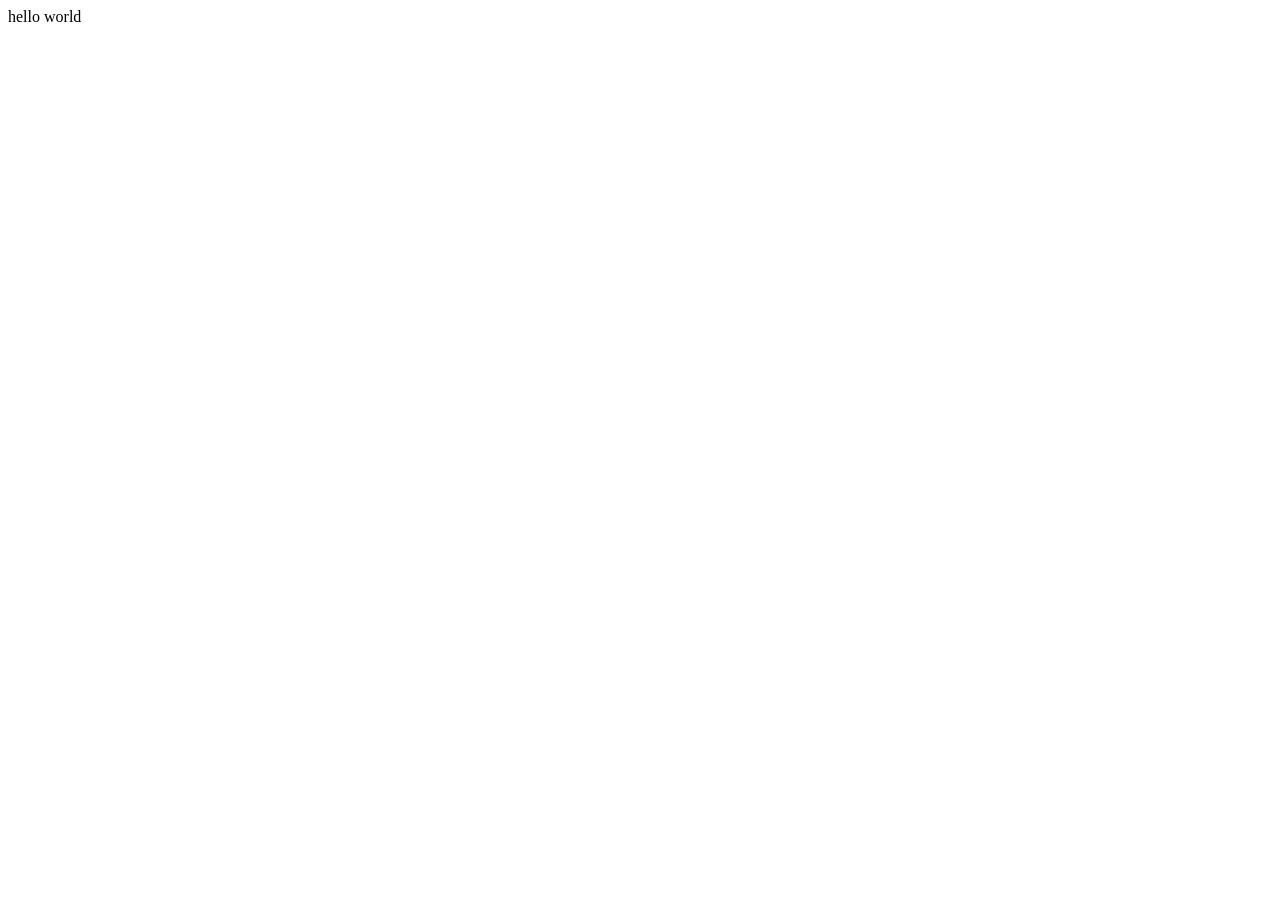
==== index.html @ e31b0330 "add index.html" ====
<!doctype html>
<html lang="en">
  <head>
    <meta charset="UTF-8" />
    <meta name="viewport" content="width=device-width, initial-scale=1.0" />
    <title>Document</title>
  </head>
  <body>
    hello world
  </body>
</html>
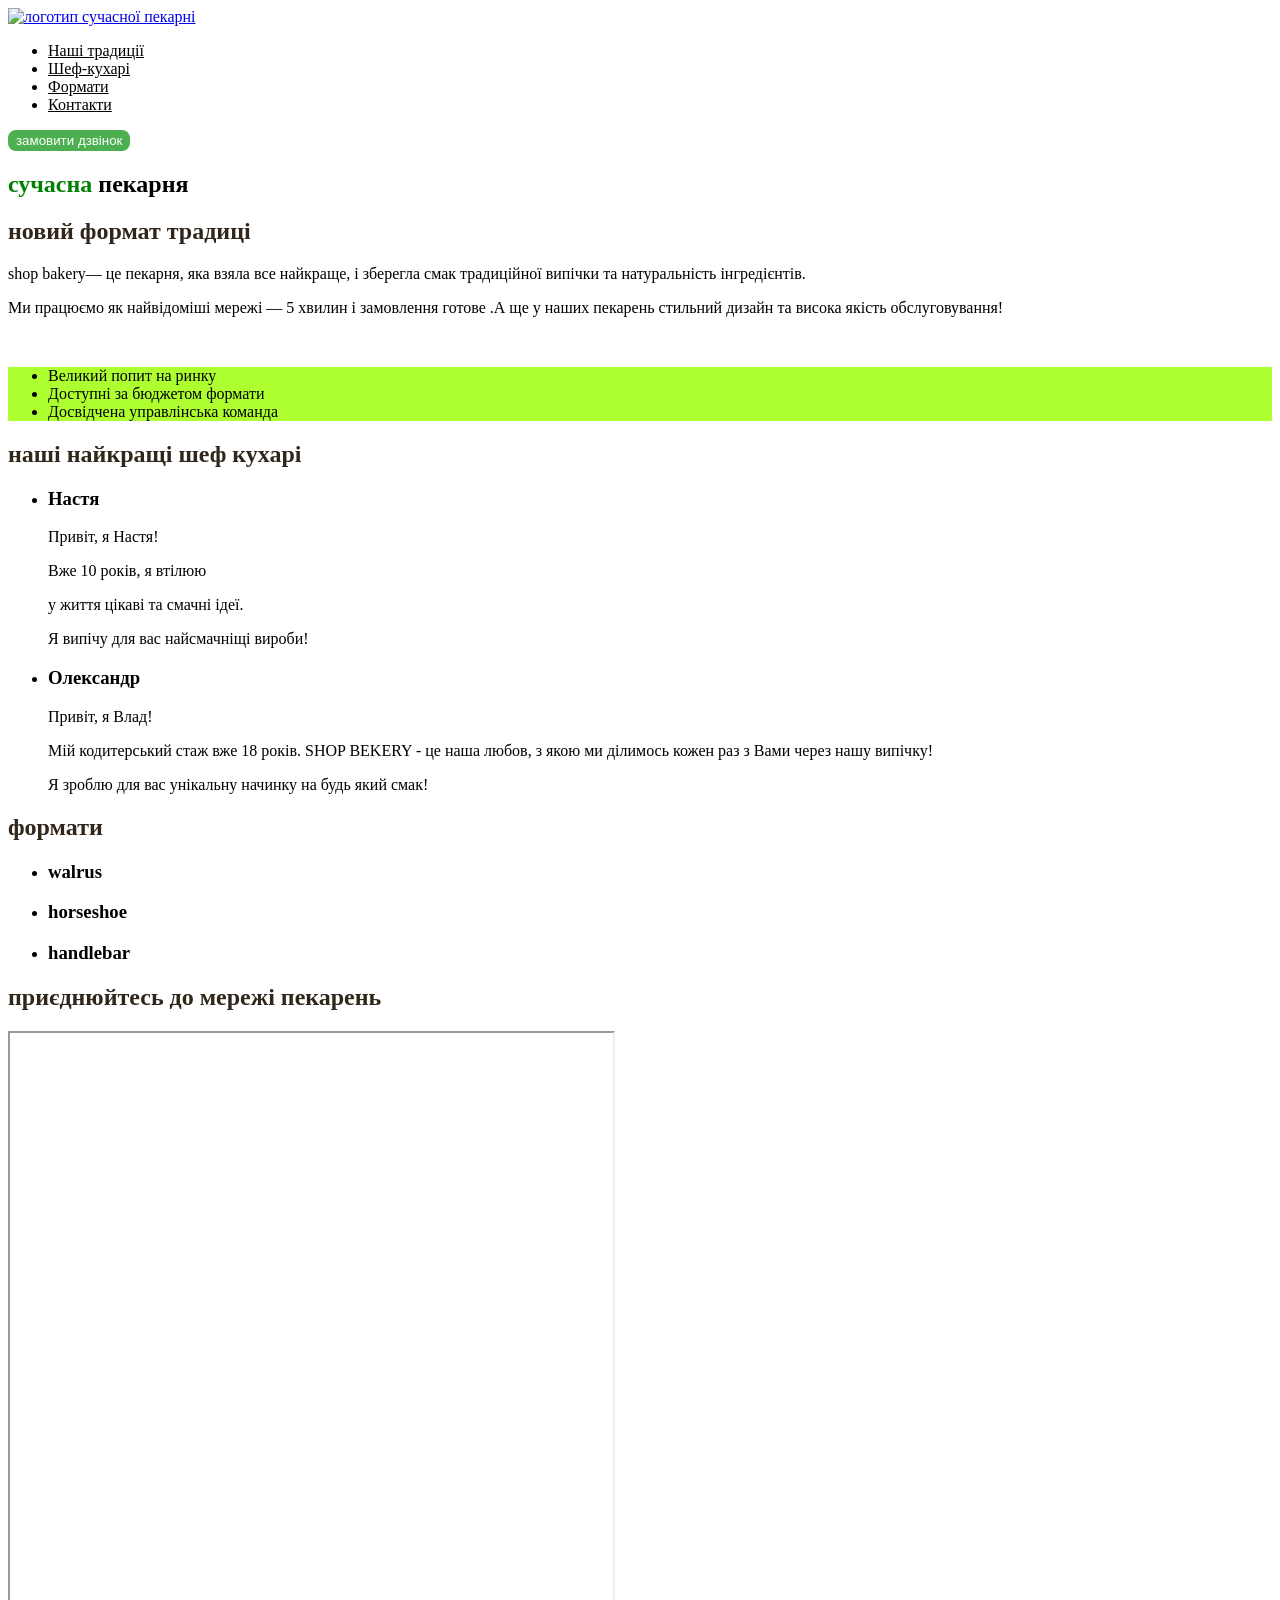
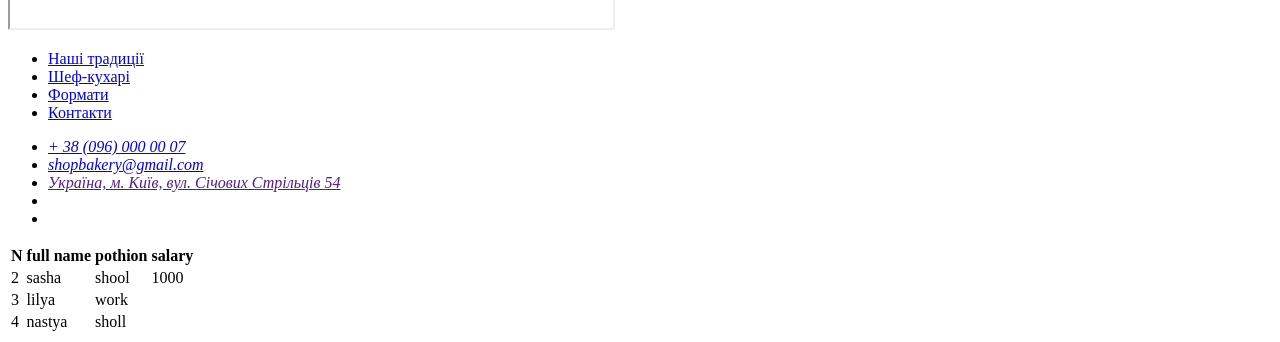
==== commit a3e8b6c3: "add styles.scc and css variables" ====
--- a/index.html
+++ b/index.html
@@ -1,11 +1,165 @@
-<!doctype html>
-<html lang="en">
-  <head>
-    <meta charset="UTF-8" />
-    <meta name="viewport" content="width=device-width, initial-scale=1.0" />
-    <title>Document</title>
-  </head>
-  <body>
-    hello world
-  </body>
-</html>
+<!doctype html>
+<html lang="uk">
+  <head>
+    <meta charset="UTF-8" />
+    <meta name="viewport" content="width=device-width, initial-scale=1.0" />
+    <title>shop asistent</title>
+    <style></style>
+    <link rel="stylesheet" href="./styles.css">
+  </head>
+  <body>
+    <header>
+      <nav>
+        <a href="#">
+          <img src="./" alt="логотип сучасної пекарні" />
+        </a>
+        <ul>
+          <li><a class="link" href="#our-section">Наші традиції</a></li>
+          <li><a class="link" href="#cooker-section">Шеф-кухарі</a></li>
+          <li><a class="link" href="#formathion-section">Формати</a></li>
+          <li><a class="link" href="#contacts-section">Контакти</a></li>
+        </ul>
+      </nav>
+      <button class="btn" type="submit">замовити дзвінок</button>
+    </header>
+    <main>
+      <section id="our-section">
+        <h1 class="hear-title"><span class="accent">сучасна</span> пекарня</h1>
+      </section>
+      <section id="cooker-section">
+        <h2 class="section-title">новий формат традиці</h2>
+        <p>
+          <span>shop bakery</span>— це пекарня, яка взяла все найкраще, і
+          зберегла смак традиційної випічки та натуральність інгредієнтів.
+        </p>
+        <p>
+          Ми працюємо як найвідоміші мережі —
+          <span>5 хвилин і замовлення готове </span>
+          .А ще у наших пекарень стильний дизайн та висока якість
+          обслуговування!
+        </p>
+        <img src="./images/manbatton(1).png" alt="" />
+      </section>
+      <section id="formathion-section">
+        <ul class="andvangesment-list">
+          <li>Великий попит на ринку</li>
+          <li>Доступні за бюджетом формати</li>
+          <li>Досвідчена управлінська команда</li>
+        </ul>
+        <h2 class="section-title">наші найкращі шеф кухарі</h2>
+        <ul>
+          <li>
+            <article>
+              <h3>Настя</h3>
+              <p>Привіт, я Настя!</p>
+              <p>Вже 10 років, я втілюю</p>
+              <p>у життя цікаві та смачні ідеї.</p>
+              <p>Я випічу для вас найсмачніщі вироби!</p>
+            </article>
+          </li>
+          <li>
+            <article>
+              <h3>Олександр</h3>
+              <p>Привіт, я Влад!</p>
+
+              <p>
+                Мій кодитерський стаж вже 18 років. SHOP BEKERY - це наша любов,
+                з якою ми ділимось кожен раз з Вами через нашу випічку!
+              </p>
+              <p>Я зроблю для вас унікальну начинку на будь який смак!</p>
+            </article>
+          </li>
+        </ul>
+      </section>
+      <section id="conacts-section">
+        <h2 class="section-title">формати</h2>
+        <ul>
+          <li>
+            <article>
+              <h3 lang="en">walrus</h3>
+            </article>
+          </li>
+          <li>
+            <article>
+              <h3 lang="en">horseshoe</h3>
+            </article>
+          </li>
+          <li>
+            <article>
+              <h3 lang="en">handlebar</h3>
+            </article>
+          </li>
+        </ul>
+      </section>
+      <section>
+        <h2 class="section-title">приєднюйтесь до мережі пекарень</h2>
+        <iframe
+          src="https://www.google.com/maps/embed?pb=!1m18!1m12!1m3!1d5296.818592435091!2d24.028240906924864!3d49.8421979032577!2m3!1f0!2f0!3f0!3m2!1i1024!2i768!4f13.1!3m3!1m2!1s0x473add6c4c37f893%3A0x28c7c64d4a2cedf9!2sKryivka!5e0!3m2!1sen!2sua!4v1794057872330!5m2!1sen!2sua"
+          width="603"
+          height="595"
+          allowfullscreen=""
+          loading="lazy"
+          referrerpolicy="strict-origin-when-cross-origin"
+        >
+        </iframe>
+      </section>
+    </main>
+    <footer>
+      <nav>
+        <!-- name logo-->
+        <ul>
+          <li><a href="#">Наші традиції</a></li>
+          <li><a href="#">Шеф-кухарі</a></li>
+          <li><a href="#">Формати</a></li>
+          <li><a href="#">Контакти</a></li>
+        </ul>
+      </nav>
+      <address>
+        <ul>
+          <li><a href="tell:+380960000007">+ 38 (096) 000 00 07</a></li>
+          <li><a href="naito:shopbakery@gmail.com">shopbakery@gmail.com</a></li>
+          <li><a href="">Україна, м. Київ, вул. Січових Стрільців 54</a></li>
+          <li>
+            <a href="#"></a>
+            <!-- logo inst -->
+          </li>
+          <li>
+            <a href="#"></a>
+            <!-- logo face -->
+        </ul>
+      </address>
+    </footer> 
+    <table>
+ 
+        
+          <thead>
+         <tr>
+        <th>N</th>
+        <th>full name</th>
+        <th>pothion</th>
+        <th>salary</th>
+         </tr>
+         </thead>
+    <tbody>
+      <tr>
+        <td>2</td>
+        <td>sasha</td>
+        <td>shool</td>
+        <td>1000</td>
+      </tr>
+      <tr>
+        <td>3</td>
+        <td>lilya</td>
+        <td>work</td>
+        <td></td>
+      </tr>
+      <tr>
+        <td>4</td>
+        <td>nastya</td>
+        <td>sholl</td>
+        <td></td>
+      </tr>
+    </tbody>
+  </table>
+  </body>
+</html>
--- a/styles.css
+++ b/styles.css
@@ -0,0 +1,37 @@
+:root {
+  --color-brand: #4CAF50;
+  --main-color-hover: #819b57;
+}
+.btn{
+  color: white;
+ background-color: var(--color-brand); 
+ border: 2px solid var(--color-brand);
+ border-radius: 8px;
+ cursor: pointer;
+}
+.btn:hover {
+   color:var(--main-color-hover);
+  background-color: transparent;
+ 
+}
+.link {
+  color: var(--main-color-text);
+}
+.link:hover {
+  color:var(--main-color-hover);
+}
+.hear-title {
+  color:  var(--main-color-text);
+}
+.hear-title .accent {
+  color:  green;
+}
+.andvangesment-list {
+  color:var(--main-color-text);
+  background-color: greenyellow;
+}
+.section-title {
+  color: #31261a;
+}
+
+
